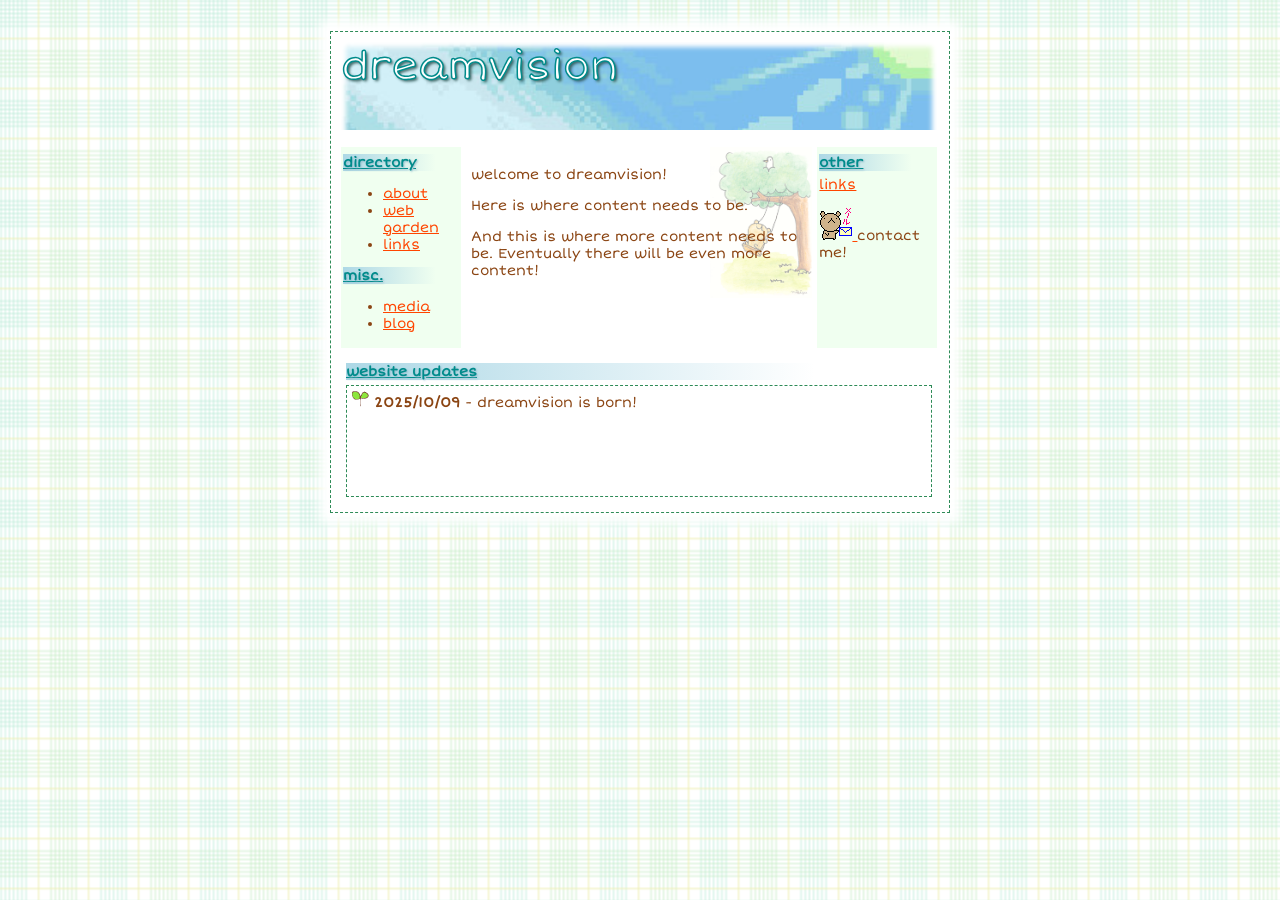
==== index.html @ bc67b6b7 "AI went to work" ====
<!DOCTYPE html>
<html lang="en">
<head>
  <meta charset="UTF-8">
  <title>dreamvision — leegerken.org</title>

  <link rel="icon" type="image/png" href="/assets/favicon-96x96.png" sizes="96x96">
  <link rel="icon" type="image/svg+xml" href="/assets/favicon.svg">
  <link rel="shortcut icon" href="/assets/favicon.ico">
  <link rel="apple-touch-icon" sizes="180x180" href="/assets/apple-touch-icon.png">
  <meta name="apple-mobile-web-app-title" content="Dreamvision">
  <link rel="manifest" href="/site.webmanifest">

  <meta name="viewport" content="width=device-width, initial-scale=1.0">

  <meta property="og:title" content="dreamvision">
  <meta property="og:description" content="the personal dreams of a strange being.">

  <link rel="stylesheet" href="/style.css">
  <link rel="stylesheet" href="/index.css">
</head>
<body>
  <div class="hug">
    <div class="glowbox">
      <header class="head">
        <div class="title">dreamvision</div>
      </header>

      <aside class="side1" aria-label="Primary">
        <nav class="sidecontent" aria-label="Directory">
          <div class="card">directory</div>
          <ul class="nav-list">
            <li><a href="/index.html">about</a></li>
            <li><a href="/index.html">web garden</a></li>
            <li><a href="/index.html">links</a></li>
          </ul>

          <div class="card">misc.</div>
          <ul class="nav-list">
            <li><a href="/index.html">media</a></li>
            <li><a href="/index.html">blog</a></li>
          </ul>
        </nav>
      </aside>

      <main class="main">
        <div class="mainscontent">
          <p>welcome to dreamvision!</p>
          <p>Here is where content needs to be.</p>
          <p>And this is where more content needs to be. Eventually there will be even more content!</p>
        </div>
      </main>

      <section class="main2" aria-labelledby="updates-title">
        <div class="card" id="updates-title">website updates</div>
        <div class="uppydate">
          <img src="/assets/futaba01-01.png" alt="Mascot">
          <b>2025/10/09</b> - dreamvision is born!
        </div>
      </section>

      <aside class="side2" aria-label="Secondary">
        <div class="card">other</div>
        <a href="/index.html">links</a>
        <p class="contact">
          <a href="mailto:lee@leegerken.org" aria-label="Email Lee">
            <img src="/assets/icon_k_mail.gif" alt="Email icon">
          </a>
          <span>contact me!</span>
        </p>
      </aside>
    </div>
  </div>
</body>
</html>
---- style.css ----
body{ 
	font-family: "ShortStack";
	font-size: 14px;
	color: saddlebrown;
	word-wrap: break-word;
	min-height: 100%;
}

@font-face {
  font-family: ShortStack;
  src: url('/assets/ShortStack-Regular.ttf');
}


a{
	color: orangered;
}

a:hover{
	font-style: italic;
}

a:visited{
	color: #589e7b;
}

u{
	text-decoration: wavy underline;
	text-decoration-thickness: .5px;
}

        
details summary {
	list-style-image: url("/assets/futaba01-01.png");
}
        
details[open] summary {
	list-style-image: url("/assets/icon_hana4_green1.gif");
}


.tabcontent{
	display: none;
}

.hug{
	height: 100%;
	width: 620px;
	margin: auto;
}

.title{
	font-family: 'ShortStack';
	font-size: 40px;
	color: white;
	-webkit-text-stroke:1.5px darkcyan;
	text-shadow: 2px 2px 3px #305957;
	text-align: left;
	margin-right: 2%;
}


hr{
    border: 1px dashed darkseagreen;
}
@media screen and (max-width: 650px){
            
            .hug{
                width: 90%;
            }
        }
---- index.css ----
body{
  background-size: 100px;
  padding: 0;
  margin: 0;
  background-image: url(/assets/c053-3.gif);
  word-wrap: break-word;
  }
        
.glowbox{
  background-color: white;
  box-shadow: 0 0 10px 10px white;
  border: 1px dashed seagreen;
  padding: 10px;
  margin-top: 5%;
  display: grid;
  width: auto;
  height: auto;
  grid-template-columns: 20% 58% 20%;
  grid-gap: 5px 5px;
  grid-template-areas: 
  'header header header'
  'sidebar main sidebar'
  'sidebar main2 sidebar'
}
        
.side1 {
  grid-area: 'sidebar';
  grid-row: 2 / 4;
  padding: 2px;
  background-color: honeydew;
}
  
.head {
	grid-area: 'header';
	grid-column: 1 / span 3;
	background-image: url(/assets/skye.jpg);
	background-repeat: no-repeat;
	background-size: 100%;
	/*background-position: 0% 45%;*/
	height: 100px;
	box-shadow: 0 0 5px 5px white inset;
}
	
.main {
	grid-area: 'main';
	background-image: url(/assets/bgk_tree1.gif);
	background-position: right;
	background-repeat: no-repeat;
	background-size: contain;
	height: auto;
	padding: 5px;
}
        
.main2{
	grid-area: 'main2';
	grid-column: 1 / span 3;
	padding: 5px;
}
        
.mainscontent{
	width: auto;
}
        
.side2 {
	grid-area: 'sidebar';
	grid-column: 3;
	grid-row: 2 / 4;
	padding: 2px;
	background-color: honeydew;
}
        
.sidecontent{
	width: auto;
}

.card{
	background-image: linear-gradient(to right, lightblue, rgb(255,0,0,0) 80%);
	text-decoration: underline;
	font-weight: bold;
	width: auto;
	color: darkcyan;
	text-shadow: 1px 1px 2px #91bdcb;
	margin-bottom: 5px;
	margin-top: 5px;
}
        
card:first-child{
	margin-top: 0;
}
        
.uppydate{
	padding: 5px;
	border: 1px dashed seagreen;
	width: auto;
	height: 100px;
	overflow-y: scroll;
}



@media screen and (max-width: 650px){
	.title{
		font-size: 35px;
	}
            
	.glowbox{
		grid-template-rows: 25% 40% auto;
		height: auto;
	}
            
	.main{
		background-position: top right;
		background-size: 50%;
	}
            
	.side2 img{
		width: 90%;
	}
}
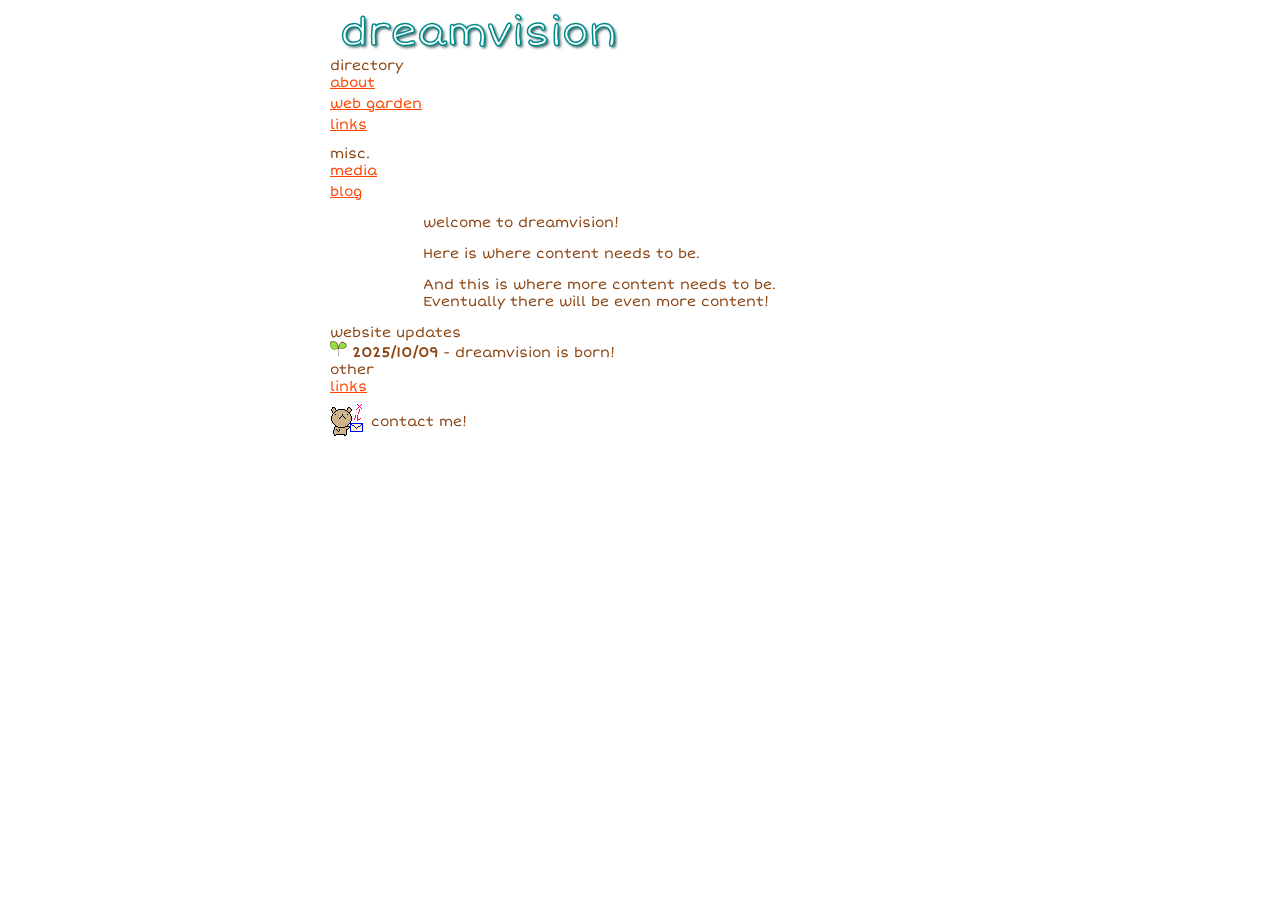
==== commit 18683f09: "Consolidation of css files. Other changes made my AI." ====
--- a/index.html
+++ b/index.html
@@ -17,7 +17,6 @@
   <meta property="og:description" content="the personal dreams of a strange being.">
 
   <link rel="stylesheet" href="/style.css">
-  <link rel="stylesheet" href="/index.css">
 </head>
 <body>
   <div class="hug">
--- a/style.css
+++ b/style.css
@@ -69,3 +69,47 @@
                 width: 90%;
             }
         }
+
+/* Moved from inline styles in index.html */
+.title {
+  padding-left: 10px;
+}
+
+.mainscontent {
+  width: 70%;
+  max-width: 70ch; /* readable line length */
+  margin: 0 auto; /* center within container */
+}
+
+/* Navigation list styling to replace <br>-based spacing */
+.nav-list {
+  list-style: none;
+  padding-left: 0;
+  margin: 0 0 0.75rem 0; /* space after each group */
+}
+
+.nav-list li + li {
+  margin-top: 0.25rem; /* vertical rhythm between items */
+}
+
+/* Contact block spacing */
+.contact {
+  display: flex;
+  align-items: center;
+  gap: 0.5rem;
+  margin-top: 0.5rem;
+}
+
+/* Responsive tweaks */
+@media (max-width: 700px) {
+  .mainscontent {
+    width: auto; /* override fixed width */
+    max-width: 100%;
+    margin: 0; /* remove centering on small screens if container is full-width */
+  }
+
+  /* If columns are floated or grid-based, allow stacking via full-width */
+  .side1, .main, .main2, .side2 {
+    width: 100%;
+  }
+}
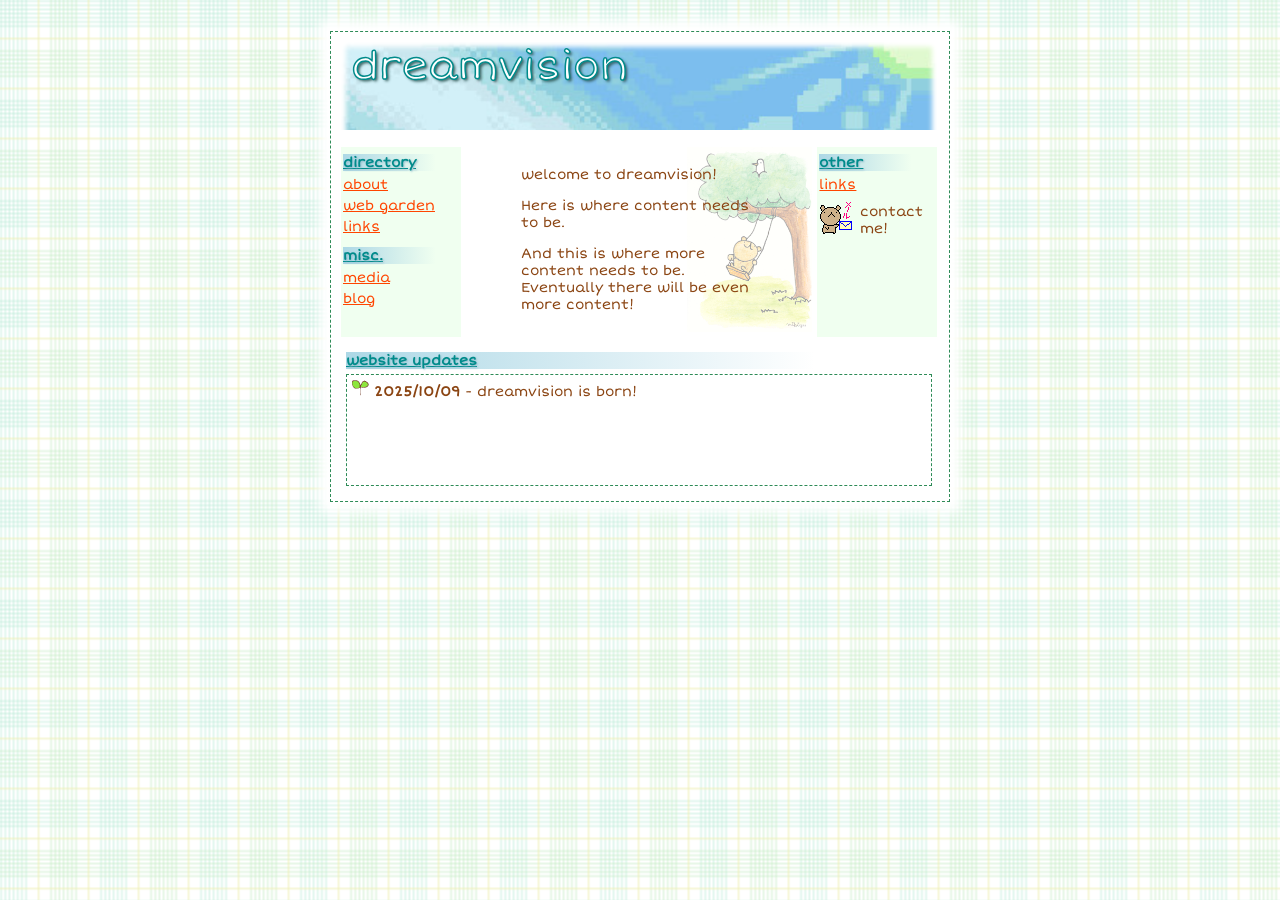
==== commit fdfbe970: "What" ====
--- a/index.html
+++ b/index.html
@@ -15,7 +15,7 @@
 
   <meta property="og:title" content="dreamvision">
   <meta property="og:description" content="the personal dreams of a strange being.">
-
+	<link rel="stylesheet" href="/index.css">
   <link rel="stylesheet" href="/style.css">
 </head>
 <body>
--- a/index.css
+++ b/index.css
@@ -0,0 +1,140 @@
+body{
+  background-size: 100px;
+  padding: 0;
+  margin: 0;
+  background-image: url(/assets/c053-3.gif);
+  word-wrap: break-word;
+  }
+
+/* Moved from inline styles in index.html */
+.title {
+	padding-left: 10px;
+}
+
+.mainscontent {
+	width: 70%;
+}
+
+.glowbox{
+  background-color: white;
+  box-shadow: 0 0 10px 10px white;
+  border: 1px dashed seagreen;
+  padding: 10px;
+  margin-top: 5%;
+  display: grid;
+  width: auto;
+  height: auto;
+  grid-template-columns: 20% 58% 20%;
+  grid-gap: 5px 5px;
+  grid-template-areas: 
+  'header header header'
+  'sidebar main sidebar'
+  'sidebar main2 sidebar'
+}
+        
+.side1 {
+  grid-area: 'sidebar';
+  grid-row: 2 / 4;
+  padding: 2px;
+  background-color: honeydew;
+}
+  
+.head {
+	grid-area: 'header';
+	grid-column: 1 / span 3;
+	background-image: url(/assets/skye.jpg);
+	background-repeat: no-repeat;
+	background-size: 100%;
+	/*background-position: 0% 45%;*/
+	height: 100px;
+	box-shadow: 0 0 5px 5px white inset;
+}
+	
+.main {
+	grid-area: 'main';
+	background-image: url(/assets/bgk_tree1.gif);
+	background-position: right;
+	background-repeat: no-repeat;
+	background-size: contain;
+	height: auto;
+	padding: 5px;
+}
+        
+.main2{
+	grid-area: 'main2';
+	grid-column: 1 / span 3;
+	padding: 5px;
+}
+        
+.side2 {
+	grid-area: 'sidebar';
+	grid-column: 3;
+	grid-row: 2 / 4;
+	padding: 2px;
+	background-color: honeydew;
+}
+        
+.sidecontent{
+	width: auto;
+}
+
+.card{
+	background-image: linear-gradient(to right, lightblue, rgb(255,0,0,0) 80%);
+	text-decoration: underline;
+	font-weight: bold;
+	width: auto;
+	color: darkcyan;
+	text-shadow: 1px 1px 2px #91bdcb;
+	margin-bottom: 5px;
+	margin-top: 5px;
+}
+        
+card:first-child{
+	margin-top: 0;
+}
+        
+.uppydate{
+	padding: 5px;
+	border: 1px dashed seagreen;
+	width: auto;
+	height: 100px;
+	overflow-y: scroll;
+}
+
+/* Navigation list styling to replace <br>-based spacing */
+.nav-list {
+	list-style: none;
+	padding-left: 0;
+	margin: 0 0 0.75rem 0; /* space after each group */
+}
+
+.nav-list li + li {
+	margin-top: 0.25rem; /* vertical rhythm between items */
+}
+
+/* Contact block spacing */
+.contact {
+	display: flex;
+	align-items: center;
+	gap: 0.5rem;
+	margin-top: 0.5rem;
+}
+
+/* Improve readable width and centering for main content */
+.mainscontent {
+	max-width: 70ch; /* readable line length */
+	margin: 0; /* keep existing flow unless layout centers it */
+}
+
+/* Responsive tweaks */
+@media (max-width: 700px) {
+	.mainscontent {
+		width: auto; /* override fixed width */
+		max-width: 100%;
+	}
+
+	/* If columns are floated or grid-based, allow stacking via full-width */
+	.side1, .main, .main2, .side2 {
+		width: 100%;
+	}
+}
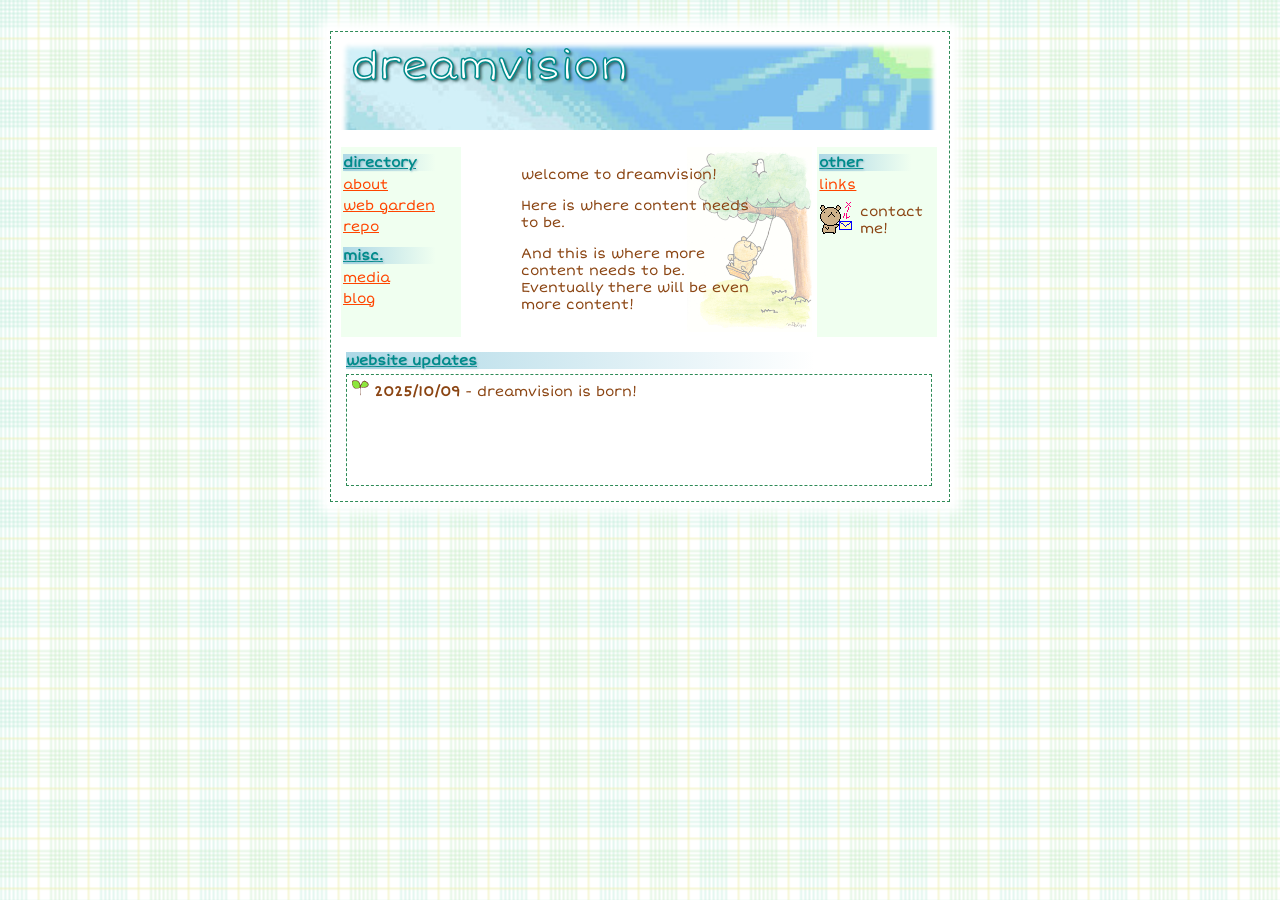
==== commit 4a7723fe: "Added more" ====
--- a/index.html
+++ b/index.html
@@ -14,7 +14,7 @@
   <meta name="viewport" content="width=device-width, initial-scale=1.0">
 
   <meta property="og:title" content="dreamvision">
-  <meta property="og:description" content="the personal dreams of a strange being.">
+  <meta property="og:description" content="our personal dreams.">
 	<link rel="stylesheet" href="/index.css">
   <link rel="stylesheet" href="/style.css">
 </head>
@@ -31,7 +31,7 @@
           <ul class="nav-list">
             <li><a href="/index.html">about</a></li>
             <li><a href="/index.html">web garden</a></li>
-            <li><a href="/index.html">links</a></li>
+            <li><a href="/repo.html">repo</a></li>
           </ul>
 
           <div class="card">misc.</div>
--- a/style.css
+++ b/style.css
@@ -59,6 +59,15 @@
 	margin-right: 2%;
 }
 
+.h3{
+	font-family: 'ShortStack';
+	font-size: 14px;
+	color: white;
+	-webkit-text-stroke:1.5px darkcyan;
+	text-shadow: 2px 2px 3px #305957;
+	text-align: left;
+}
+
 
 hr{
     border: 1px dashed darkseagreen;
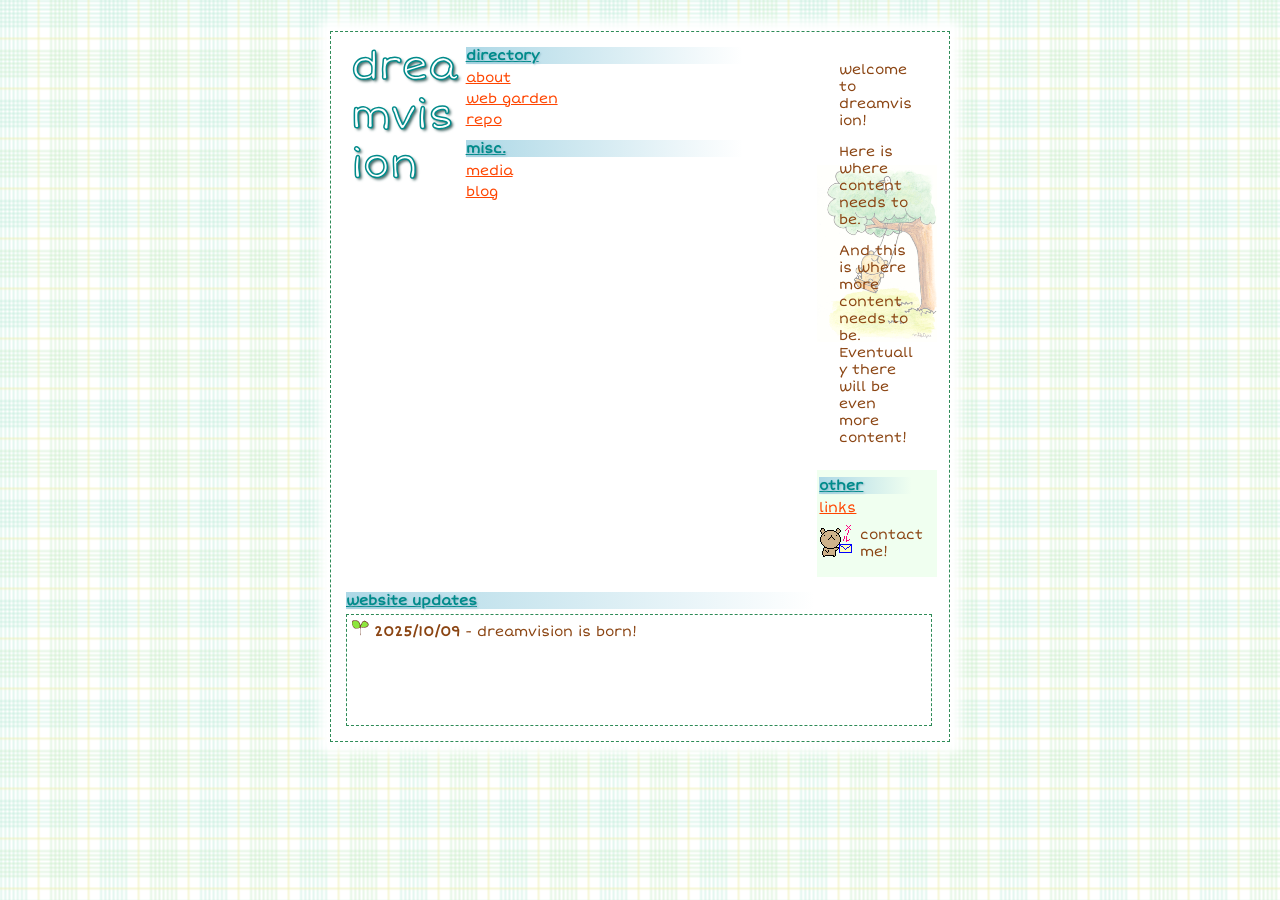
==== commit d9130a61: "merged stylesheets into one" ====
--- a/index.html
+++ b/index.html
@@ -3,19 +3,15 @@
 <head>
   <meta charset="UTF-8">
   <title>dreamvision — leegerken.org</title>
-
   <link rel="icon" type="image/png" href="/assets/favicon-96x96.png" sizes="96x96">
   <link rel="icon" type="image/svg+xml" href="/assets/favicon.svg">
   <link rel="shortcut icon" href="/assets/favicon.ico">
   <link rel="apple-touch-icon" sizes="180x180" href="/assets/apple-touch-icon.png">
   <meta name="apple-mobile-web-app-title" content="Dreamvision">
   <link rel="manifest" href="/site.webmanifest">
-
   <meta name="viewport" content="width=device-width, initial-scale=1.0">
-
   <meta property="og:title" content="dreamvision">
   <meta property="og:description" content="our personal dreams.">
-	<link rel="stylesheet" href="/index.css">
   <link rel="stylesheet" href="/style.css">
 </head>
 <body>
@@ -24,7 +20,6 @@
       <header class="head">
         <div class="title">dreamvision</div>
       </header>
-
       <aside class="side1" aria-label="Primary">
         <nav class="sidecontent" aria-label="Directory">
           <div class="card">directory</div>
@@ -41,7 +36,6 @@
           </ul>
         </nav>
       </aside>
-
       <main class="main">
         <div class="mainscontent">
           <p>welcome to dreamvision!</p>
--- a/style.css
+++ b/style.css
@@ -1,4 +1,8 @@
 body{ 
+	background-size: 100px;
+	padding: 0;
+	margin: 0;
+	background-image: url(/assets/c053-3.gif);
 	font-family: "ShortStack";
 	font-size: 14px;
 	color: saddlebrown;
@@ -7,8 +11,8 @@
 }
 
 @font-face {
-  font-family: ShortStack;
-  src: url('/assets/ShortStack-Regular.ttf');
+	font-family: ShortStack;
+	src: url('/assets/ShortStack-Regular.ttf');
 }
 
 
@@ -38,7 +42,6 @@
 	list-style-image: url("/assets/icon_hana4_green1.gif");
 }
 
-
 .tabcontent{
 	display: none;
 }
@@ -57,6 +60,7 @@
 	text-shadow: 2px 2px 3px #305957;
 	text-align: left;
 	margin-right: 2%;
+	padding-left: 10px;
 }
 
 .h3{
@@ -68,29 +72,85 @@
 	text-align: left;
 }
 
-
 hr{
     border: 1px dashed darkseagreen;
-}
-@media screen and (max-width: 650px){
-            
-            .hug{
-                width: 90%;
-            }
-        }
-
-/* Moved from inline styles in index.html */
-.title {
-  padding-left: 10px;
+}
+
+.glowbox{
+  background-color: white;
+  box-shadow: 0 0 10px 10px white;
+  border: 1px dashed seagreen;
+  padding: 10px;
+  margin-top: 5%;
+  display: grid;
+  width: auto;
+  height: auto;
+  grid-template-columns: 20% 58% 20%;
+  grid-gap: 5px 5px;
+  grid-template-areas: 
+  'header header header'
+  'sidebar main sidebar'
+  'sidebar main2 sidebar'
 }
 
 .mainscontent {
   width: 70%;
-  max-width: 70ch; /* readable line length */
-  margin: 0 auto; /* center within container */
+  max-width: 70ch;
+  margin: 0 auto;
 }
 
-/* Navigation list styling to replace <br>-based spacing */
+.main {
+	grid-area: 'main';
+	background-image: url(/assets/bgk_tree1.gif);
+	background-position: right;
+	background-repeat: no-repeat;
+	background-size: contain;
+	height: auto;
+	padding: 5px;
+	text-align: left;
+}
+        
+.main2{
+	grid-area: 'main2';
+	grid-column: 1 / span 3;
+	padding: 5px;
+}
+        
+.side2 {
+	grid-area: 'sidebar';
+	grid-column: 3;
+	grid-row: 2 / 4;
+	padding: 2px;
+	background-color: honeydew;
+}
+        
+.sidecontent{
+	width: auto;
+}
+
+.card{
+	background-image: linear-gradient(to right, lightblue, rgb(255,0,0,0) 80%);
+	text-decoration: underline;
+	font-weight: bold;
+	width: auto;
+	color: darkcyan;
+	text-shadow: 1px 1px 2px #91bdcb;
+	margin-bottom: 5px;
+	margin-top: 5px;
+}
+        
+card:first-child{
+	margin-top: 0;
+}
+        
+.uppydate{
+	padding: 5px;
+	border: 1px dashed seagreen;
+	width: auto;
+	height: 100px;
+	overflow-y: scroll;
+}
+
 .nav-list {
   list-style: none;
   padding-left: 0;
@@ -98,10 +158,9 @@
 }
 
 .nav-list li + li {
-  margin-top: 0.25rem; /* vertical rhythm between items */
+  margin-top: 0.25rem;
 }
 
-/* Contact block spacing */
 .contact {
   display: flex;
   align-items: center;
@@ -109,16 +168,27 @@
   margin-top: 0.5rem;
 }
 
-/* Responsive tweaks */
 @media (max-width: 700px) {
   .mainscontent {
     width: auto; /* override fixed width */
     max-width: 100%;
     margin: 0; /* remove centering on small screens if container is full-width */
   }
-
-  /* If columns are floated or grid-based, allow stacking via full-width */
-  .side1, .main, .main2, .side2 {
-    width: 100%;
-  }
+        
+.side1 {
+	grid-area: 'sidebar';
+	grid-row: 2 / 4;
+	padding: 2px;
+	background-color: honeydew;
+}
+  
+.head {
+	grid-area: 'header';
+	grid-column: 1 / span 3;
+	background-image: url(/assets/skye.jpg);
+	background-repeat: no-repeat;
+	background-size: 100%;
+	/*background-position: 0% 45%;*/
+	height: 100px;
+	box-shadow: 0 0 5px 5px white inset;
 }
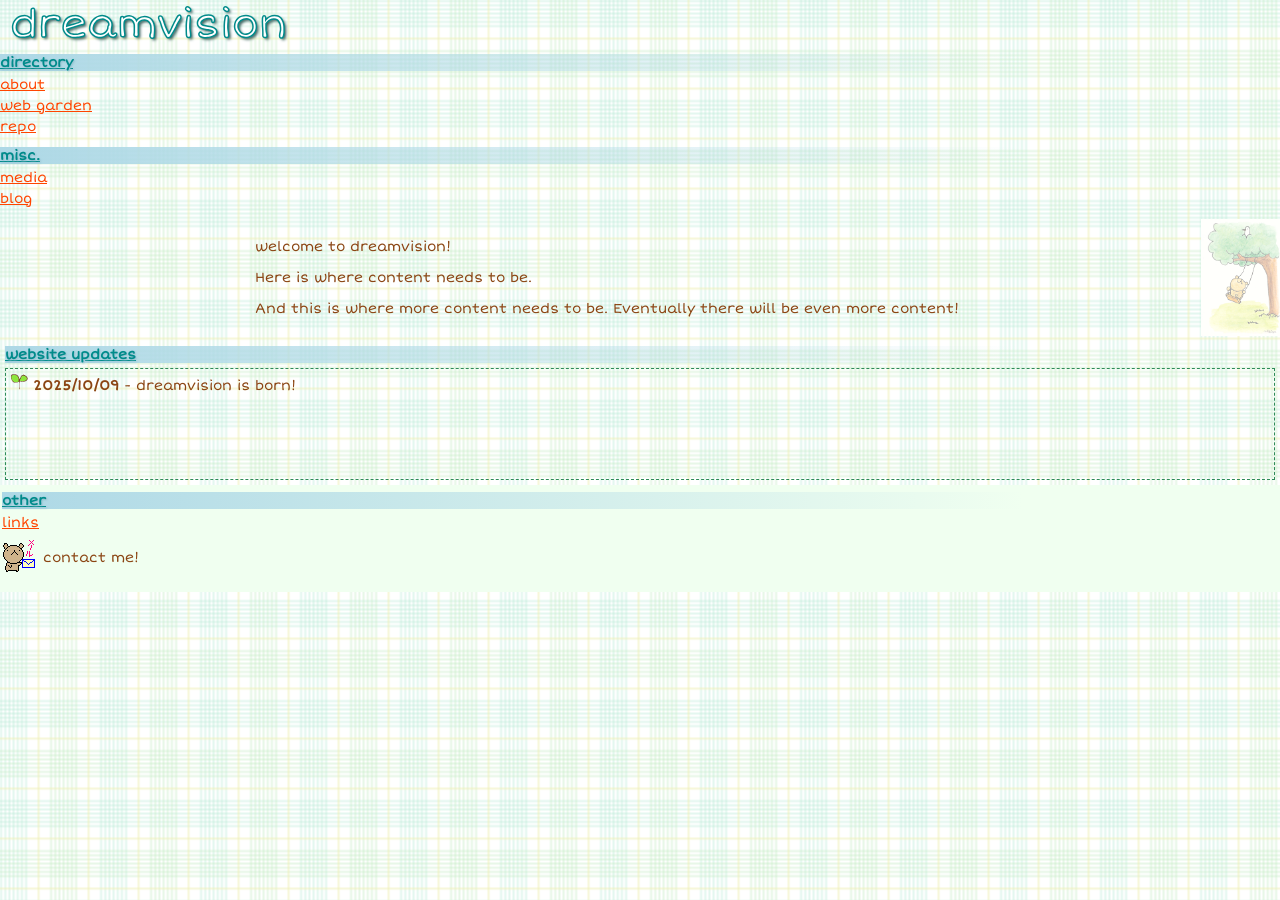
==== commit 8d114e9f: "style fixes" ====
--- a/index.html
+++ b/index.html
@@ -15,8 +15,8 @@
   <link rel="stylesheet" href="/style.css">
 </head>
 <body>
-  <div class="hug">
-    <div class="glowbox">
+  <div class="desk">
+    <div class="paper">
       <header class="head">
         <div class="title">dreamvision</div>
       </header>
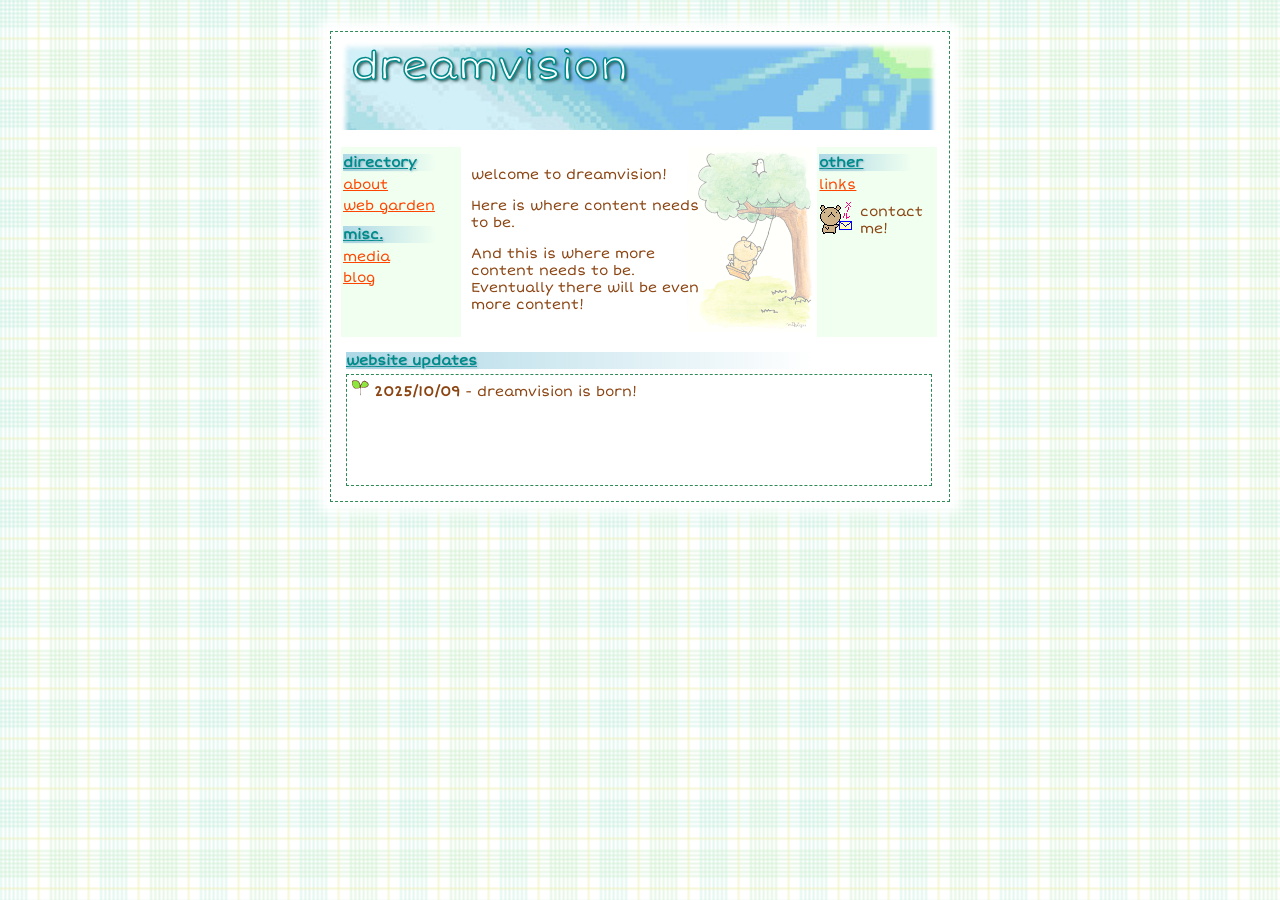
==== commit 2496a3c1: "Update index.html" ====
--- a/index.html
+++ b/index.html
@@ -26,7 +26,6 @@
           <ul class="nav-list">
             <li><a href="/index.html">about</a></li>
             <li><a href="/index.html">web garden</a></li>
-            <li><a href="/repo.html">repo</a></li>
           </ul>
 
           <div class="card">misc.</div>
--- a/style.css
+++ b/style.css
@@ -15,7 +15,6 @@
 	src: url('/assets/ShortStack-Regular.ttf');
 }
 
-
 a{
 	color: orangered;
 }
@@ -32,7 +31,6 @@
 	text-decoration: wavy underline;
 	text-decoration-thickness: .5px;
 }
-
         
 details summary {
 	list-style-image: url("/assets/futaba01-01.png");
@@ -46,7 +44,7 @@
 	display: none;
 }
 
-.hug{
+.desk{
 	height: 100%;
 	width: 620px;
 	margin: auto;
@@ -63,7 +61,33 @@
 	padding-left: 10px;
 }
 
-.h3{
+.main {
+	grid-area: 'main';
+	background-image: url(/assets/bgk_tree1.gif);
+	background-position: right;
+	background-repeat: no-repeat;
+	background-size: contain;
+	height: auto;
+	padding: 5px;
+	text-align: left;
+}
+
+.main2 {
+	grid-area: 'main2';
+	grid-column: 1 / span 3;
+	padding: 5px;
+}
+
+.mainscontent {
+  width: 70%;
+  max-width: 70ch;
+}
+
+.sidecontent {
+	width: auto;
+}
+
+.h3 {
 	font-family: 'ShortStack';
 	font-size: 14px;
 	color: white;
@@ -72,77 +96,25 @@
 	text-align: left;
 }
 
-hr{
+hr {
     border: 1px dashed darkseagreen;
-}
-
-.glowbox{
-  background-color: white;
-  box-shadow: 0 0 10px 10px white;
-  border: 1px dashed seagreen;
-  padding: 10px;
-  margin-top: 5%;
-  display: grid;
-  width: auto;
-  height: auto;
-  grid-template-columns: 20% 58% 20%;
-  grid-gap: 5px 5px;
-  grid-template-areas: 
-  'header header header'
-  'sidebar main sidebar'
-  'sidebar main2 sidebar'
 }
 
-.mainscontent {
-  width: 70%;
-  max-width: 70ch;
-  margin: 0 auto;
+.card {
+	background-image: linear-gradient(to right, lightblue, rgb(255,0,0,0) 80%);
+	text-decoration: underline;
+	font-weight: bold;
+	width: auto;
+	color: darkcyan;
+	text-shadow: 1px 1px 2px #91bdcb;
+	margin-bottom: 5px;
+	margin-top: 5px;
 }
 
-.main {
-	grid-area: 'main';
-	background-image: url(/assets/bgk_tree1.gif);
-	background-position: right;
-	background-repeat: no-repeat;
-	background-size: contain;
-	height: auto;
-	padding: 5px;
-	text-align: left;
-}
-        
-.main2{
-	grid-area: 'main2';
-	grid-column: 1 / span 3;
-	padding: 5px;
-}
-        
-.side2 {
-	grid-area: 'sidebar';
-	grid-column: 3;
-	grid-row: 2 / 4;
-	padding: 2px;
-	background-color: honeydew;
-}
-        
-.sidecontent{
-	width: auto;
-}
-
-.card{
-	background-image: linear-gradient(to right, lightblue, rgb(255,0,0,0) 80%);
-	text-decoration: underline;
-	font-weight: bold;
-	width: auto;
-	color: darkcyan;
-	text-shadow: 1px 1px 2px #91bdcb;
-	margin-bottom: 5px;
-	margin-top: 5px;
-}
-        
-card:first-child{
-	margin-top: 0;
-}
-        
+card:first-child{
+	margin-top: 0;
+}
+
 .uppydate{
 	padding: 5px;
 	border: 1px dashed seagreen;
@@ -154,7 +126,7 @@
 .nav-list {
   list-style: none;
   padding-left: 0;
-  margin: 0 0 0.75rem 0; /* space after each group */
+  margin: 0 0 0.75rem 0;
 }
 
 .nav-list li + li {
@@ -168,22 +140,23 @@
   margin-top: 0.5rem;
 }
 
-@media (max-width: 700px) {
-  .mainscontent {
-    width: auto; /* override fixed width */
-    max-width: 100%;
-    margin: 0; /* remove centering on small screens if container is full-width */
-  }
-        
-.side1 {
-	grid-area: 'sidebar';
-	grid-row: 2 / 4;
-	padding: 2px;
-	background-color: honeydew;
-}
+.side1 {
+	grid-area: 'sidebar';
+	grid-row: 2 / 4;
+	padding: 2px;
+	background-color: honeydew;
+}
+
+.side2 {
+	grid-area: 'sidebar';
+	grid-column: 3;
+	grid-row: 2 / 4;
+	padding: 2px;
+	background-color: honeydew;
+}
   
-.head {
-	grid-area: 'header';
+.head {
+	grid-area: 'head';
 	grid-column: 1 / span 3;
 	background-image: url(/assets/skye.jpg);
 	background-repeat: no-repeat;
@@ -192,3 +165,21 @@
 	height: 100px;
 	box-shadow: 0 0 5px 5px white inset;
 }
+
+.paper{
+  background-color: white;
+  box-shadow: 0 0 10px 10px white;
+  border: 1px dashed seagreen;
+  padding: 10px;
+  margin-top: 5%;
+  display: grid;
+  width: auto;
+  height: auto;
+  grid-template-columns: 20% 58% 20%;
+  grid-gap: 5px 5px;
+  grid-template-areas:
+  "head head head"
+  "sidebar main sidebar"
+  "sidebar main2 sidebar";
+}
+
